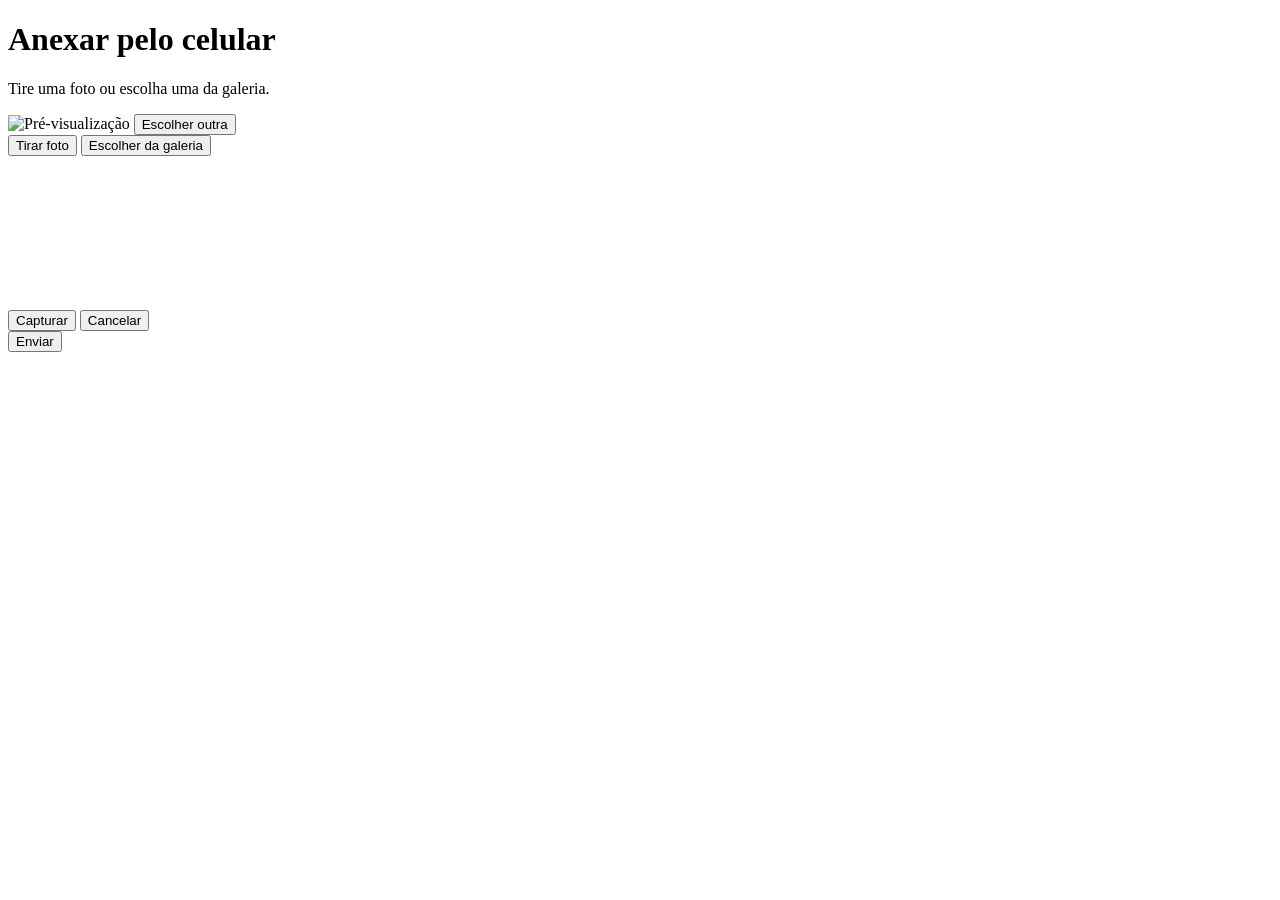
==== server/web/index.html @ c26159cc "Initial commit" ====
<!DOCTYPE html>
<html lang="pt-BR">
<head>
  <meta charset="UTF-8" />
  <meta name="viewport" content="width=device-width, initial-scale=1, viewport-fit=cover" />
  <title>Anexar pelo celular</title>
  <link rel="stylesheet" href="/style.css" />
</head>
<body>
  <main class="card">
    <h1>Anexar pelo celular</h1>
    <p class="subtitle">Tire uma foto ou escolha uma da galeria.</p>

    <div id="preview" class="preview hidden">
      <img id="preview-img" alt="Pré-visualização" />
      <button id="reset" class="ghost" type="button">Escolher outra</button>
    </div>

    <div id="actions" class="actions">
      <button id="camera" class="primary" type="button">Tirar foto</button>
      <button id="gallery" class="secondary" type="button">Escolher da galeria</button>
      <input id="file" type="file" accept="image/jpeg,image/png,image/webp" hidden />
    </div>

    <div id="camera-panel" class="camera hidden">
      <video id="video" playsinline autoplay muted></video>
      <div class="camera-actions">
        <button id="capture" class="primary" type="button">Capturar</button>
        <button id="cancel-camera" class="ghost" type="button">Cancelar</button>
      </div>
    </div>

    <button id="send" class="primary send hidden" type="button">Enviar</button>

    <p id="status" class="status" role="status"></p>
  </main>

  <script src="/app.js"></script>
</body>
</html>
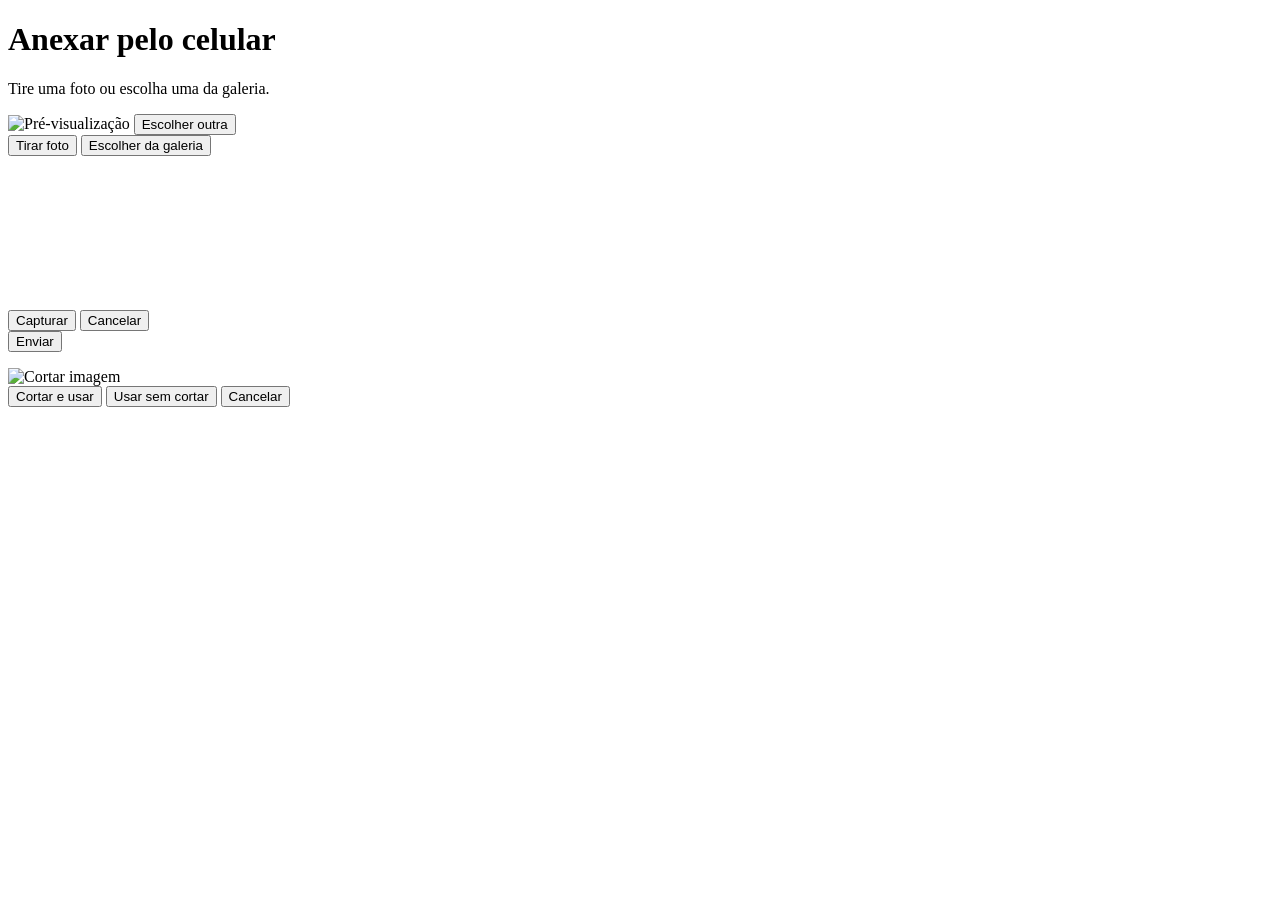
==== commit 457bd5f1: "feat:permite cortar a imagem ao tirar foto" ====
--- a/server/web/index.html
+++ b/server/web/index.html
@@ -4,6 +4,7 @@
   <meta charset="UTF-8" />
   <meta name="viewport" content="width=device-width, initial-scale=1, viewport-fit=cover" />
   <title>Anexar pelo celular</title>
+  <link rel="stylesheet" href="/cropper.min.css" />
   <link rel="stylesheet" href="/style.css" />
 </head>
 <body>
@@ -35,6 +36,19 @@
     <p id="status" class="status" role="status"></p>
   </main>
 
+  <div id="crop-panel" class="crop-panel hidden">
+    <div class="crop-stage">
+      <img id="crop-img" alt="Cortar imagem" />
+    </div>
+    <div class="crop-actions">
+      <button id="crop-confirm" class="primary" type="button">Cortar e usar</button>
+      <button id="crop-skip" class="secondary" type="button">Usar sem cortar</button>
+      <button id="crop-cancel" class="ghost" type="button">Cancelar</button>
+    </div>
+  </div>
+
+  <script src="/tweetnacl.min.js"></script>
+  <script src="/cropper.min.js"></script>
   <script src="/app.js"></script>
 </body>
 </html>
